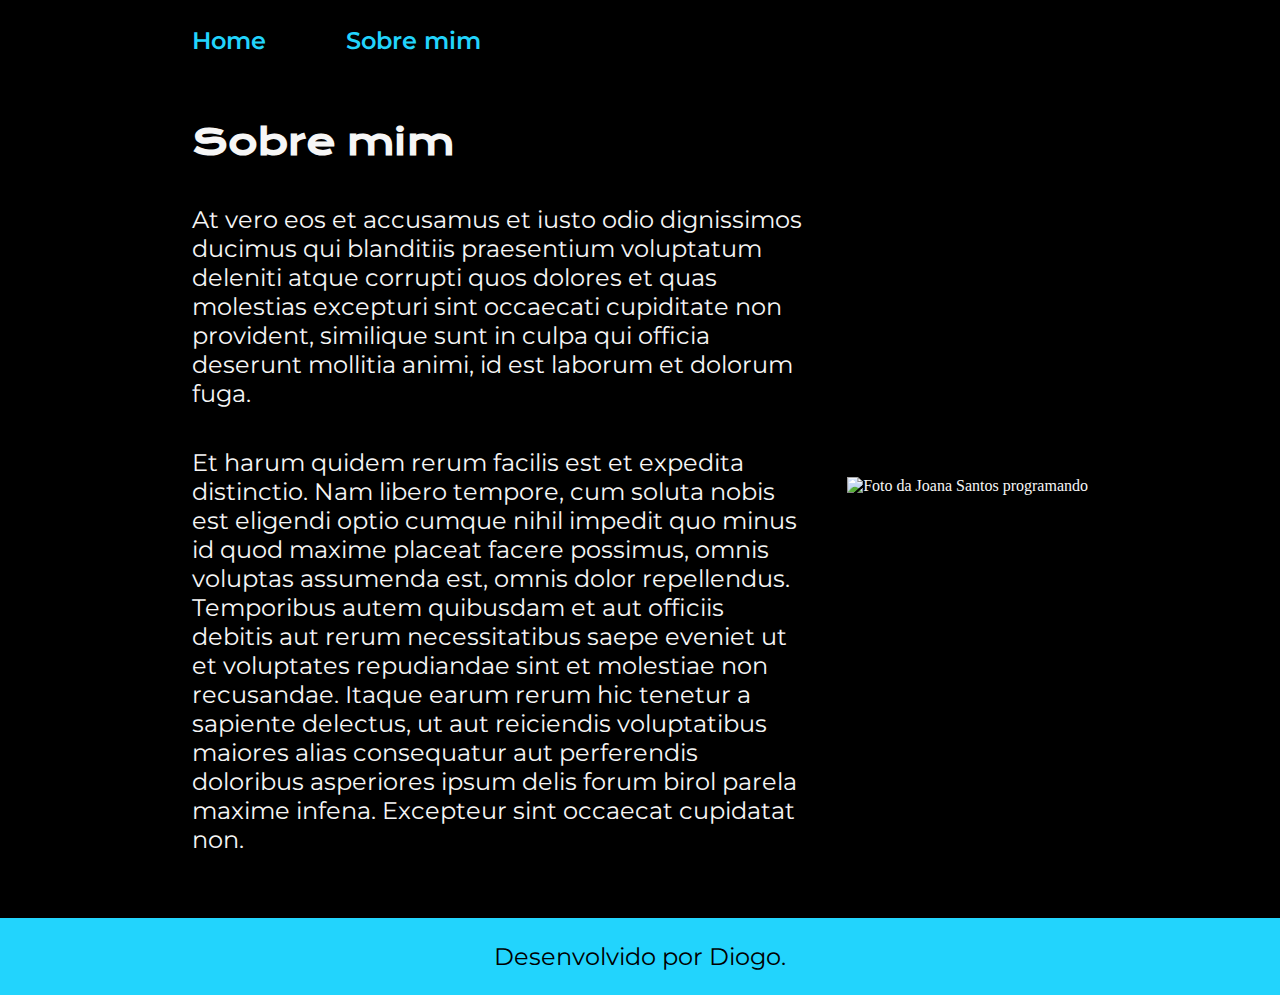
==== about.html @ 45a0362c "pagina sobre mim, variaveis css" ====
<!DOCTYPE html>
<html lang="pt-br">
<head>
    <meta charset="UTF-8">
    <meta http-equiv="X-UA-Compatible" content="IE=edge">
    <meta name="viewport" content="width=device-width, initial-scale=1.0">
    <title>Sobre mim</title>
    <link rel="stylesheet" href="/styles/style.css">
</head>
<body>
    <header class="cabecalho">
        <nav class="cabecalho__menu">
          <a class="cabecalho__menu__link" href="index.html">Home</a>
          <a class="cabecalho__menu__link" href="about.html">Sobre mim</a>
        </nav>
    </header>

    <main class="apresentacao">
        <section class="apresentacao__conteudo">
            <h1 class="apresentacao__conteudo__titulo">Sobre mim</h1>
            <p class="apresentacao__conteudo__texto">At vero eos et accusamus et iusto odio dignissimos ducimus qui blanditiis praesentium voluptatum deleniti atque corrupti quos dolores et quas molestias excepturi sint occaecati cupiditate non provident, similique sunt in culpa qui officia deserunt mollitia animi, id est laborum et dolorum fuga.</p>
            <p class="apresentacao__conteudo__texto">Et harum quidem rerum facilis est et expedita distinctio. Nam libero tempore, cum soluta nobis est eligendi optio cumque nihil impedit quo minus id quod maxime placeat facere possimus, omnis voluptas assumenda est, omnis dolor repellendus. Temporibus autem quibusdam et aut officiis debitis aut rerum necessitatibus saepe eveniet ut et voluptates repudiandae sint et molestiae non recusandae. Itaque earum rerum hic tenetur a sapiente delectus, ut aut reiciendis voluptatibus maiores alias consequatur aut perferendis doloribus asperiores ipsum delis forum birol parela maxime infena. Excepteur sint occaecat cupidatat non.</p>
        </section>
        <img src="assets/imagem.png" alt="Foto da Joana Santos programando">
    </main>


    <footer class="rodape">
        <p>Desenvolvido por Diogo.</p>
    </footer>
</body>
</html>
---- styles/style.css ----
@import url('https://fonts.googleapis.com/css2?family=Krona+One&family=Montserrat:wght@400;600&display=swap');

:root {
    --cor-primaria: #000000;
    --cor-segundaria: #F6F6F6;
    --cor-terciaria: #22D4FD;
    --cor-hover: #272727;

    --fonte-principal: 'Krona One', sans-serif;
    --fonte-segundaria: 'Montserrat', sans-serif;
}

* {
    margin: 0;
    padding: 0;
}

body {
    /* height: 100vh; */
    box-sizing: border-box;
    background-color: var(--cor-primaria);
    color: #F6F6F6;
}

.cabecalho {
    padding: 2% 0% 0% 15%;
}

.cabecalho__menu {
    display: flex;
    gap: 80px;
}

.cabecalho__menu__link {
    font-family: var(--fonte-segundaria);
    font-size: 24px;
    font-weight: 600;
    color: var(--cor-terciaria);
    text-decoration: none;
}

.apresentacao {
    padding: 5% 15%;
    display: flex;
    align-items: center;
    justify-content: space-between;
}

.apresentacao__conteudo {
    width: 615px;
    display: flex;
    flex-direction: column;
    gap: 40px;
}

.apresentacao__conteudo__titulo {
    font-size: 36px;
    font-family: var(--fonte-principal);
}

.titulo-destaque {
    color: var(--cor-terciaria);
}

.apresentacao__conteudo__texto {
    font-size: 24px;
    font-family: var(--fonte-segundaria);
}

.apresentacao_links {
    display: flex;
    flex-direction: column;
    justify-content: space-between;
    align-items: center;
    gap: 32px;
}

.apresentacao_links_subtitulo {
    font-family: var(--fonte-principal);
    font-weight: 400;
    font-size: 24px;
}

.apresentacao_links_link {
    /* background-color: #22D4FD; */
    display: flex;
    justify-content: center;
    gap: 16px;
    border: 2px solid var(--cor-terciaria);
    width: 378px;
    text-align: center;
    border-radius: 8px;
    font-size: 24px;
    font-weight: 600;
    padding: 21.5px 0;
    text-decoration: none;
    color: var(--cor-segundaria);
    font-family: var(--fonte-segundaria);
}

.apresentacao_links_link:hover {
    background-color: var(--cor-hover);
}

.rodape {
    padding: 24px;
    color: var(--cor-primaria);
    background-color: var(--cor-terciaria);
    text-align: center;
    font-family: var(--fonte-segundaria);
    font-size: 24px;
    font-weight: 400;
}
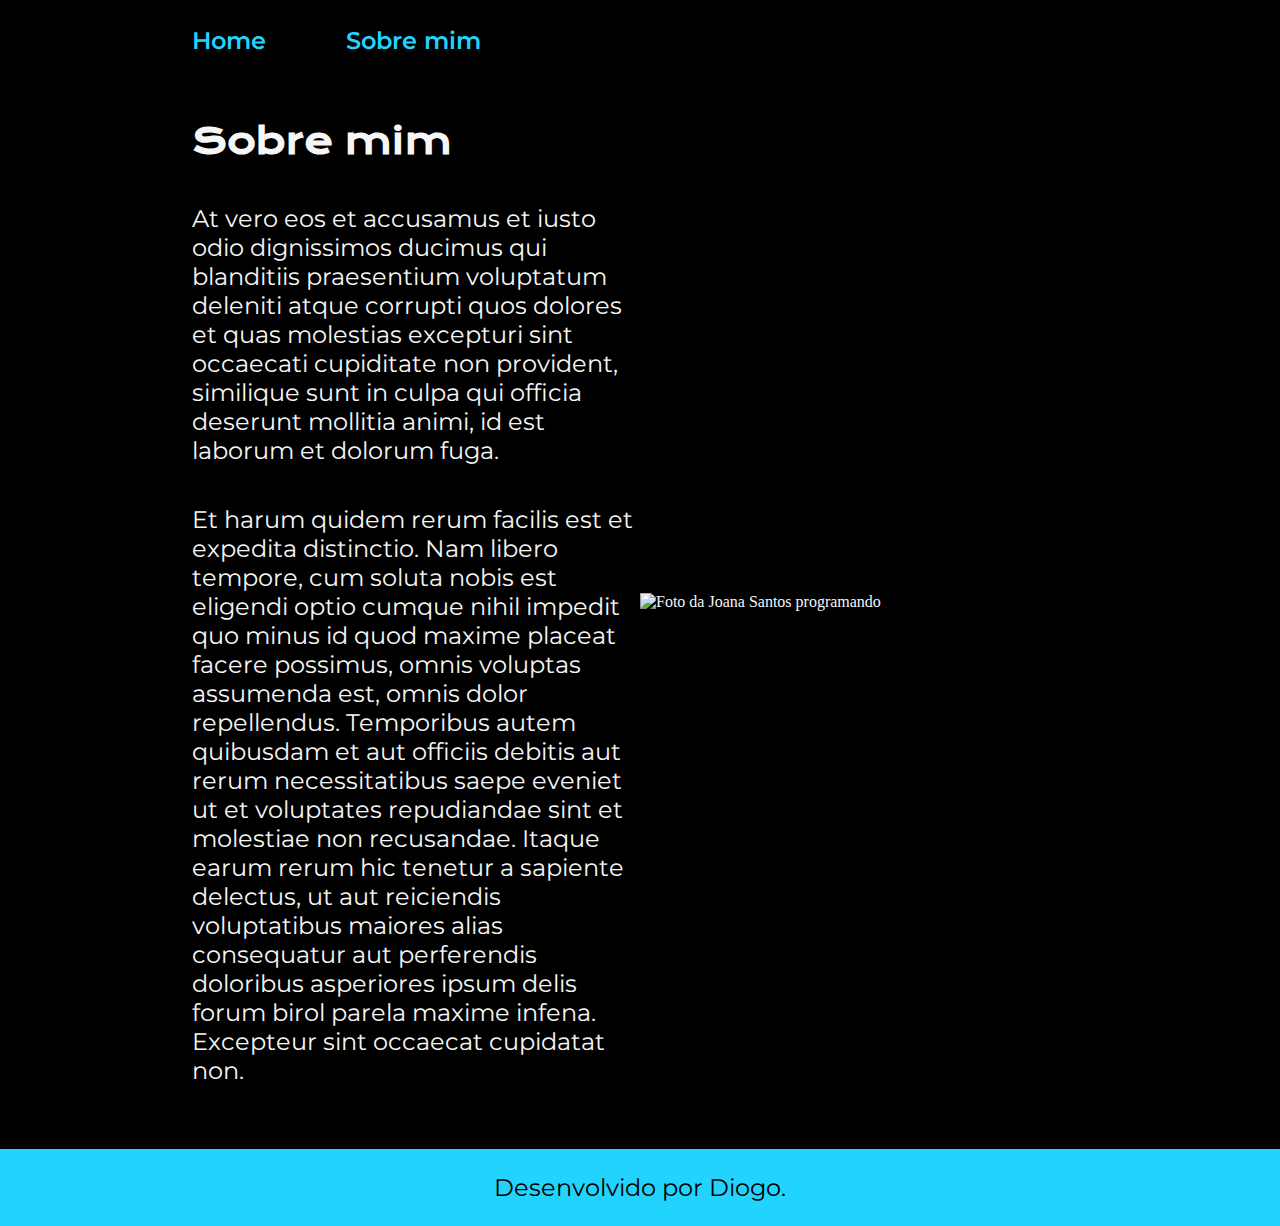
==== commit 0328ae56: "unidade medida texto e imagem" ====
--- a/about.html
+++ b/about.html
@@ -21,7 +21,7 @@
             <p class="apresentacao__conteudo__texto">At vero eos et accusamus et iusto odio dignissimos ducimus qui blanditiis praesentium voluptatum deleniti atque corrupti quos dolores et quas molestias excepturi sint occaecati cupiditate non provident, similique sunt in culpa qui officia deserunt mollitia animi, id est laborum et dolorum fuga.</p>
             <p class="apresentacao__conteudo__texto">Et harum quidem rerum facilis est et expedita distinctio. Nam libero tempore, cum soluta nobis est eligendi optio cumque nihil impedit quo minus id quod maxime placeat facere possimus, omnis voluptas assumenda est, omnis dolor repellendus. Temporibus autem quibusdam et aut officiis debitis aut rerum necessitatibus saepe eveniet ut et voluptates repudiandae sint et molestiae non recusandae. Itaque earum rerum hic tenetur a sapiente delectus, ut aut reiciendis voluptatibus maiores alias consequatur aut perferendis doloribus asperiores ipsum delis forum birol parela maxime infena. Excepteur sint occaecat cupidatat non.</p>
         </section>
-        <img src="assets/imagem.png" alt="Foto da Joana Santos programando">
+        <img class="apresentacao__imagem"  src="assets/imagem.png" alt="Foto da Joana Santos programando">
     </main>
 
 
--- a/styles/style.css
+++ b/styles/style.css
@@ -33,7 +33,7 @@
 
 .cabecalho__menu__link {
     font-family: var(--fonte-segundaria);
-    font-size: 24px;
+    font-size: 1.5rem;
     font-weight: 600;
     color: var(--cor-terciaria);
     text-decoration: none;
@@ -47,14 +47,14 @@
 }
 
 .apresentacao__conteudo {
-    width: 615px;
+    width: 50%;
     display: flex;
     flex-direction: column;
     gap: 40px;
 }
 
 .apresentacao__conteudo__titulo {
-    font-size: 36px;
+    font-size: 2.2rem;
     font-family: var(--fonte-principal);
 }
 
@@ -63,7 +63,7 @@
 }
 
 .apresentacao__conteudo__texto {
-    font-size: 24px;
+    font-size: 1.5rem;
     font-family: var(--fonte-segundaria);
 }
 
@@ -78,19 +78,19 @@
 .apresentacao_links_subtitulo {
     font-family: var(--fonte-principal);
     font-weight: 400;
-    font-size: 24px;
+    font-size: 1.5rem;
 }
 
-.apresentacao_links_link {
+.apresentacao_links_navegacao {
     /* background-color: #22D4FD; */
     display: flex;
     justify-content: center;
     gap: 16px;
     border: 2px solid var(--cor-terciaria);
-    width: 378px;
+    width: 50%;
     text-align: center;
     border-radius: 8px;
-    font-size: 24px;
+    font-size: 1.5rem;
     font-weight: 600;
     padding: 21.5px 0;
     text-decoration: none;
@@ -102,12 +102,16 @@
     background-color: var(--cor-hover);
 }
 
+.apresentacao__imagem {
+    width: 50%;
+}
+
 .rodape {
     padding: 24px;
     color: var(--cor-primaria);
     background-color: var(--cor-terciaria);
     text-align: center;
     font-family: var(--fonte-segundaria);
-    font-size: 24px;
+    font-size: 1.5rem;
     font-weight: 400;
 }